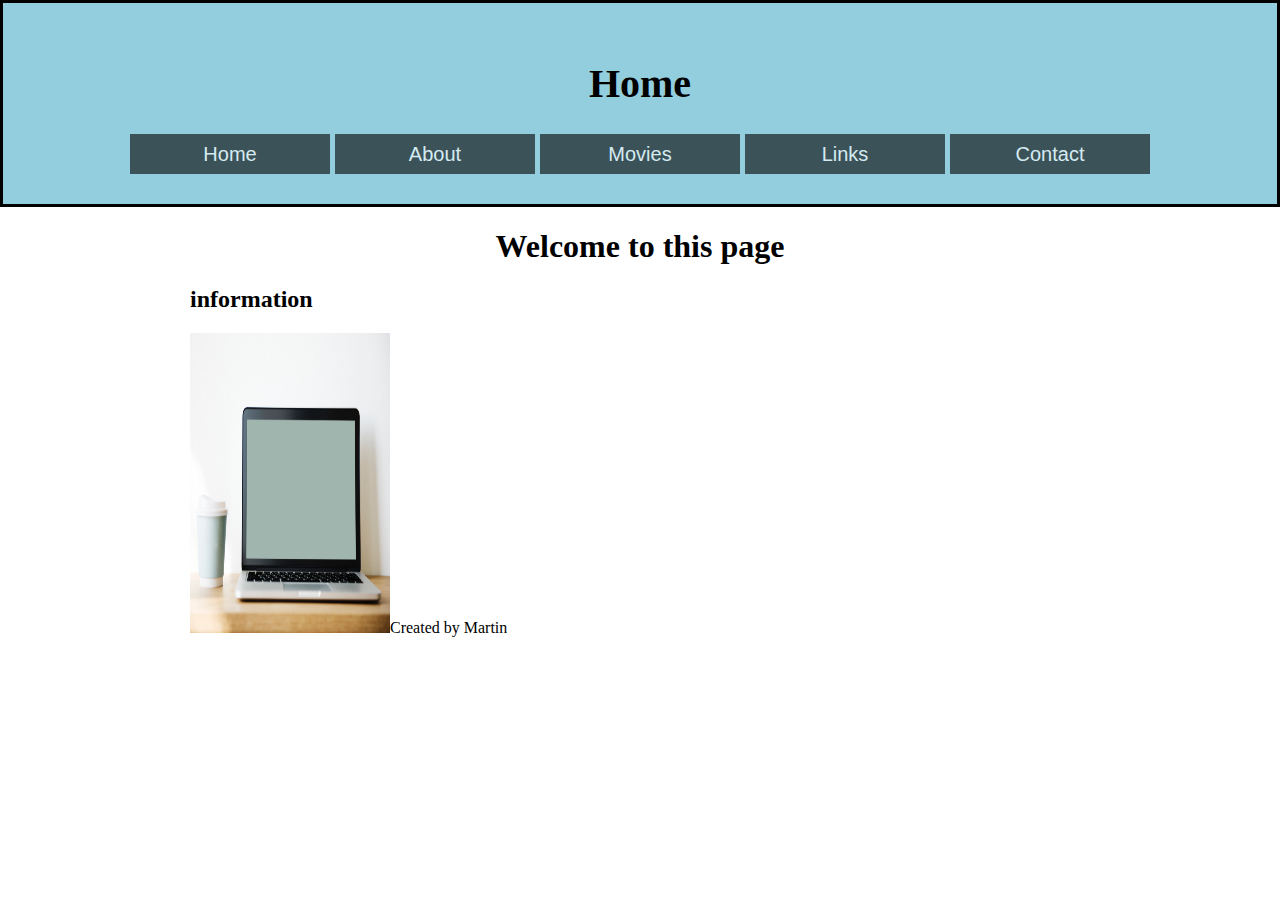
==== about.html @ a149d398 "a lot of files" ====
<!DOCTYPE html>
<html lang="en" dir="ltr">

<head>
  <title>Home</title>
  <link href="style.css" rel="stylesheet">
  <meta charset="utf-8">
</head>

<body>
  <div class="header">
    <h1>Home</h1>
  <nav>
    <ul>
      <li><a href="index.html">Home</a></li>
      <li><a>About</a></li>
      <li><a>Movies</a></li>
      <li><a>Links</a></li>
      <li><a>Contact</a></li>
    </ul>
  </nav>  
  </div>
  <div class="inner">
    <article>
      <h1>Welcome to this page</h1>
      <h2>information</h2>

      <img src="aboutpicture.jpg" alt="About" style="width:200px;height:300px;>
      
      <p>Lorem ipsum dolor sit, amet consectetur adipisicing elit. Eaque ut labore fuga. Libero praesentium provident hic dolorum ad doloremque vitae nemo unde, laudantium minima magnam maxime ipsum cumque dicta dignissimos. Lorem ipsum dolor sit amet consectetur adipisicing elit. Vitae, molestiae. Odit iure quia natus, tenetur ea dolorem perspiciatis enim sunt at nobis accusamus repellat excepturi, aspernatur, quasi maxime ipsam aliquid!Loremlor
        Lorem ipsum dolor, sit amet consectetur adipisicing elit. Aliquid odit architecto, repudiandae tempore quod eum modi voluptates possimus obcaecati ipsum, incidunt fuga. Rerum quis minima, officia minus maiores illum totam?Lorem ipsum dolor sit amet consectetur adipisicing elit. Quia natus, ducimus nihil veniam, reprehenderit illo pariatur labore nam nisi eum voluptatem quaerat temporibus dolore porro nostrum commodi necessitatibus. Itaque, alias!Lorem Lorem ipsum dolor sit amet consectetur adipisicing elit. Iusto quas aliquam rem quae sunt in itaque nostrum ipsa vero totam amet eos eaque nulla quaerat blanditiis, minima molestiae possimus recusandae. Lorem ipsum dolor sit amet consectetur adipisicing elit. Doloribus perferendis rem amet, incidunt excepturi magnam quo repellendus similique cupiditate minima natus totam officiis facilis sit provident dolorem. Iure, libero dignissimos. Lorem ipsum dolor sit amet consectetur adipisicing elit. Minus nobis beatae vitae impedit voluptatem debitis repellendus quam eius fugit, nostrum maxime ipsa qui. Exercitationem quam accusantium animi, quo saepe est! Lorem ipsum dolor sit amet consectetur adipisicing elit. Beatae cumque officia maxime fugit cupiditate hic asperiores harum odio laudantium excepturi consequatur, praesentium quaerat sunt repellendus quae nostrum dolor, eos quidem. Lorem ipsum dolor, sit amet consectetur adipisicing elit. Repellat nihil officiis tenetur ea modi reiciendis eveniet eius ut debitis iusto iure dolorum deserunt, dignissimos velit. Saepe, reprehenderit officiis. Earum, non? Lorem ipsum dolor sit amet, consectetur adipisicing elit. A voluptatibus, dolorum ipsum maiores necessitatibus corporis recusandae consectetur quae iusto eligendi cumque voluptas ut? Dolore quas accusamus voluptate consequuntur, omnis aspernatur. lo 
        Lorem ipsum dolor sit amet consectetur adipisicing elit. Suscipit assumenda magnam vero culpa, ipsam atque maxime obcaecati dolorem nobis vitae et nulla eius maiores soluta perferendis quam error recusandae non! Lorem ipsum dolor sit amet consectetur adipisicing elit. Totam officia perspiciatis laborum sequi molestiae quidem magnam atque labore aliquam rerum voluptatibus officiis, excepturi temporibus possimus, facere explicabo. Ea, magnam excepturi? Lorem ipsum dolor sit, amet consectetur adipisicing elit. Quia sequi, debitis repellendus quaerat aut repudiandae, nostrum at voluptas doloribus ipsam omnis mollitia eum cupiditate consectetur voluptatum architecto necessitatibus facere aperiam. Lorem ipsum dolor sit, amet consectetur adipisicing elit. Veniam fugiat cum vero laborum quo voluptate, excepturi eum quia corrupti quam aliquid. Quibusdam velit voluptatem atque distinctio nostrum tenetur, incidunt aliquid. Lorem ipsum dolor sit amet consectetur adipisicing elit. Cupiditate officiis odio nisi facere. Quibusdam aperiam dolorum quo. Error nobis repellendus cumque amet. Nesciunt quam, sequi dolores ab dolorum expedita facilis. Lorem ipsum, dolor sit amet consectetur adipisicing elit. Repellat blanditiis molestias ea labore! Fugit aut alias reprehenderit? Quasi repudiandae a laboriosam aperiam in, necessitatibus omnis molestiae voluptas, aliquid, error itaque! Lorem ipsum dolor sit amet consectetur adipisicing elit. Sint perferendis quam odit odio rem, nam laboriosam tempore? Reiciendis necessitatibus numquam aliquid autem quasi qui at, illum, repudiandae exercitationem minima sunt? Lorem, ipsum dolor sit amet consectetur adipisicing elit. Reprehenderit itaque ad quis culpa atque voluptatum voluptate quia ipsa alias. Distinctio temporibus molestiae ipsum possimus repudiandae hic iste quas, officia incidunt?
      </p>
    </article>

  </div>

  <footer><div class="footer">Created by Martin</div></footer>
</body>
---- style.css ----
nav {
   text-align: center;
}

ul {
    margin: 0 auto;
    display: block;
    padding: 0px;
    list-style: none;
}

ul li {
    width: 200px;
    height: 40px;
    background-color: black;
    opacity: 0.6;
    line-height: 40px;
    text-align: center;
    font-size: 20px;
    display: inline-block;
    margin: 0;
}

h1 {
    text-align: center;
}
 li {
     font-family: Arial, Helvetica, sans-serif;
     color: white;
 }

 ul li a:hover {
    background-color: #ddd;
    color: black;
    cursor: default;
 }

 .header {
    background: rgba(147,206,222,1);
    font-size: 20px;
    font-style: arial;
    display: block;
    padding: 30px;
    border-style: solid; 
    position: sticky;
    top: 0;
    width: 100%;
    box-sizing: border-box;
    left: 0;

} 
 /*
.inner {
    display: inline-block;
    max-width: 1109px;
    border: solid;
    
}
*/

/*
article {
    text-align: center;
}
*/

p {
    max-width: 100%;
    display: inline-block;
    padding: 15;
}
body {
    padding: 0;
    margin: 0;
}
.inner {
    max-width: 900px;
    margin: 0 auto;
}

footer {
    background-color: rgba(147,206,222,1);
    display: block;
    font-size: 50px;
    padding: 30px;
    bottom: 0;
    border-style: solid;
    width: 100%;
    box-sizing: border-box;
    text-align: center;
}
 a {
     text-decoration: none;
     color: white;
 }
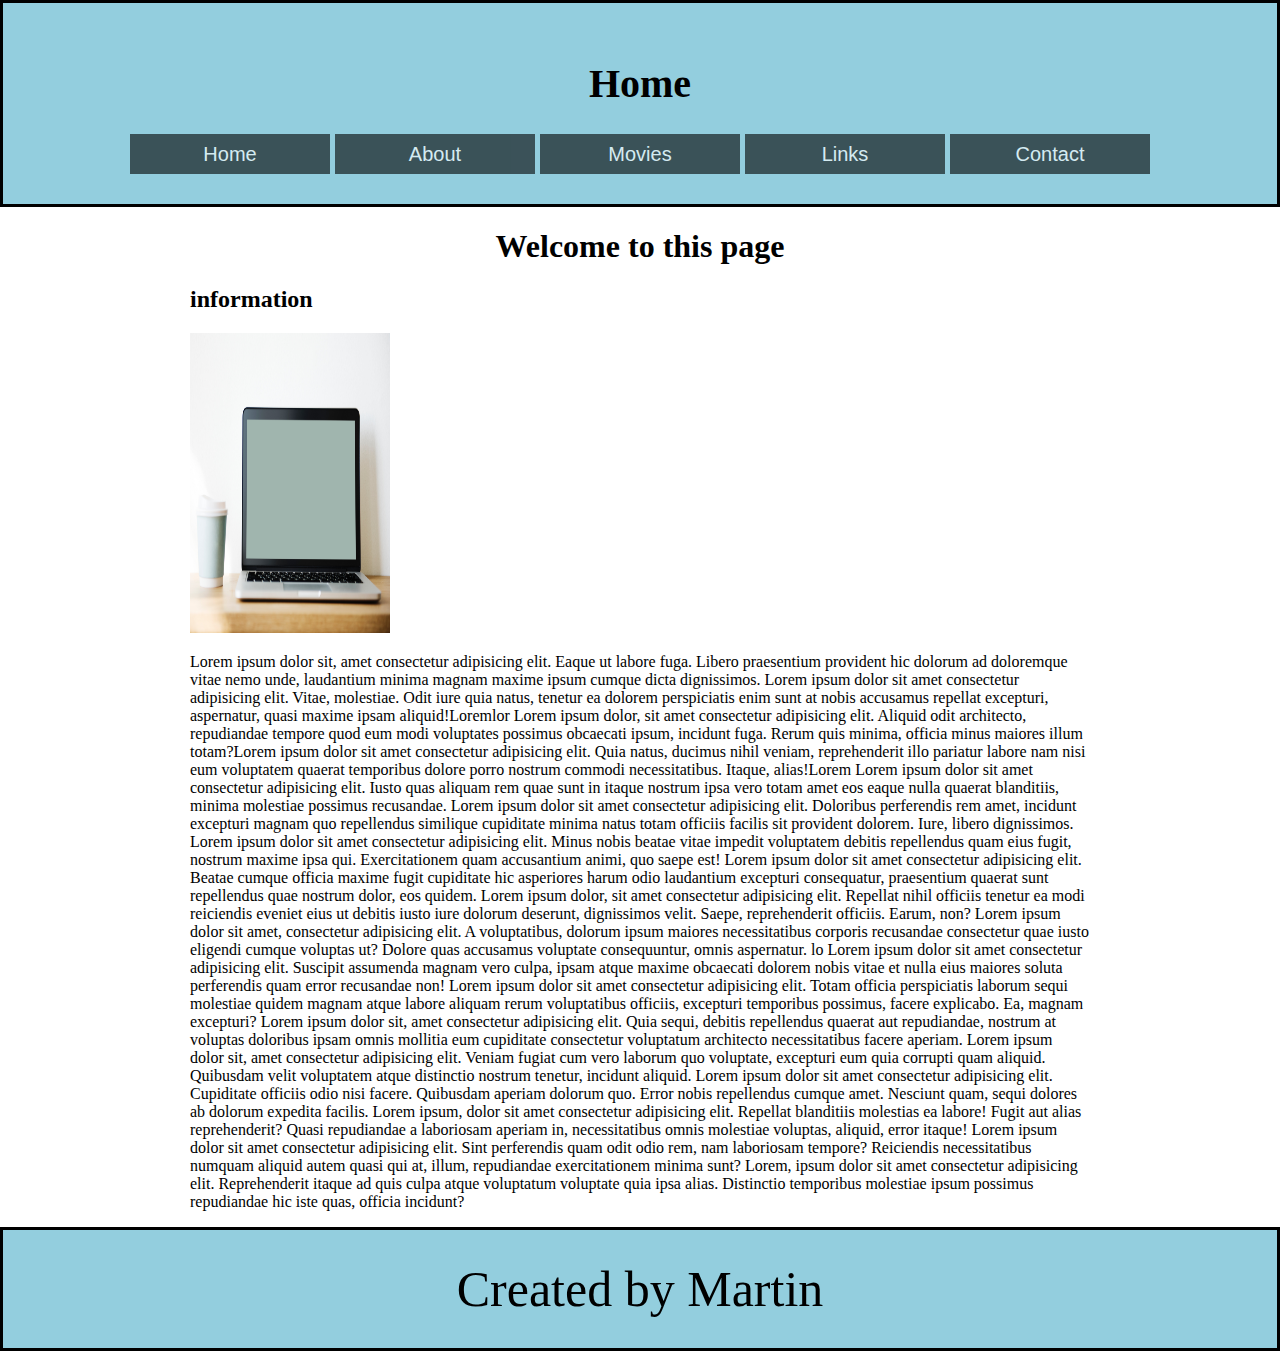
==== commit 84126fcf: "commit" ====
--- a/about.html
+++ b/about.html
@@ -25,7 +25,7 @@
       <h1>Welcome to this page</h1>
       <h2>information</h2>
 
-      <img src="aboutpicture.jpg" alt="About" style="width:200px;height:300px;>
+      <img src="aboutpicture.jpg" alt="About" style="width:200px;height:300px;">
       
       <p>Lorem ipsum dolor sit, amet consectetur adipisicing elit. Eaque ut labore fuga. Libero praesentium provident hic dolorum ad doloremque vitae nemo unde, laudantium minima magnam maxime ipsum cumque dicta dignissimos. Lorem ipsum dolor sit amet consectetur adipisicing elit. Vitae, molestiae. Odit iure quia natus, tenetur ea dolorem perspiciatis enim sunt at nobis accusamus repellat excepturi, aspernatur, quasi maxime ipsam aliquid!Loremlor
         Lorem ipsum dolor, sit amet consectetur adipisicing elit. Aliquid odit architecto, repudiandae tempore quod eum modi voluptates possimus obcaecati ipsum, incidunt fuga. Rerum quis minima, officia minus maiores illum totam?Lorem ipsum dolor sit amet consectetur adipisicing elit. Quia natus, ducimus nihil veniam, reprehenderit illo pariatur labore nam nisi eum voluptatem quaerat temporibus dolore porro nostrum commodi necessitatibus. Itaque, alias!Lorem Lorem ipsum dolor sit amet consectetur adipisicing elit. Iusto quas aliquam rem quae sunt in itaque nostrum ipsa vero totam amet eos eaque nulla quaerat blanditiis, minima molestiae possimus recusandae. Lorem ipsum dolor sit amet consectetur adipisicing elit. Doloribus perferendis rem amet, incidunt excepturi magnam quo repellendus similique cupiditate minima natus totam officiis facilis sit provident dolorem. Iure, libero dignissimos. Lorem ipsum dolor sit amet consectetur adipisicing elit. Minus nobis beatae vitae impedit voluptatem debitis repellendus quam eius fugit, nostrum maxime ipsa qui. Exercitationem quam accusantium animi, quo saepe est! Lorem ipsum dolor sit amet consectetur adipisicing elit. Beatae cumque officia maxime fugit cupiditate hic asperiores harum odio laudantium excepturi consequatur, praesentium quaerat sunt repellendus quae nostrum dolor, eos quidem. Lorem ipsum dolor, sit amet consectetur adipisicing elit. Repellat nihil officiis tenetur ea modi reiciendis eveniet eius ut debitis iusto iure dolorum deserunt, dignissimos velit. Saepe, reprehenderit officiis. Earum, non? Lorem ipsum dolor sit amet, consectetur adipisicing elit. A voluptatibus, dolorum ipsum maiores necessitatibus corporis recusandae consectetur quae iusto eligendi cumque voluptas ut? Dolore quas accusamus voluptate consequuntur, omnis aspernatur. lo 
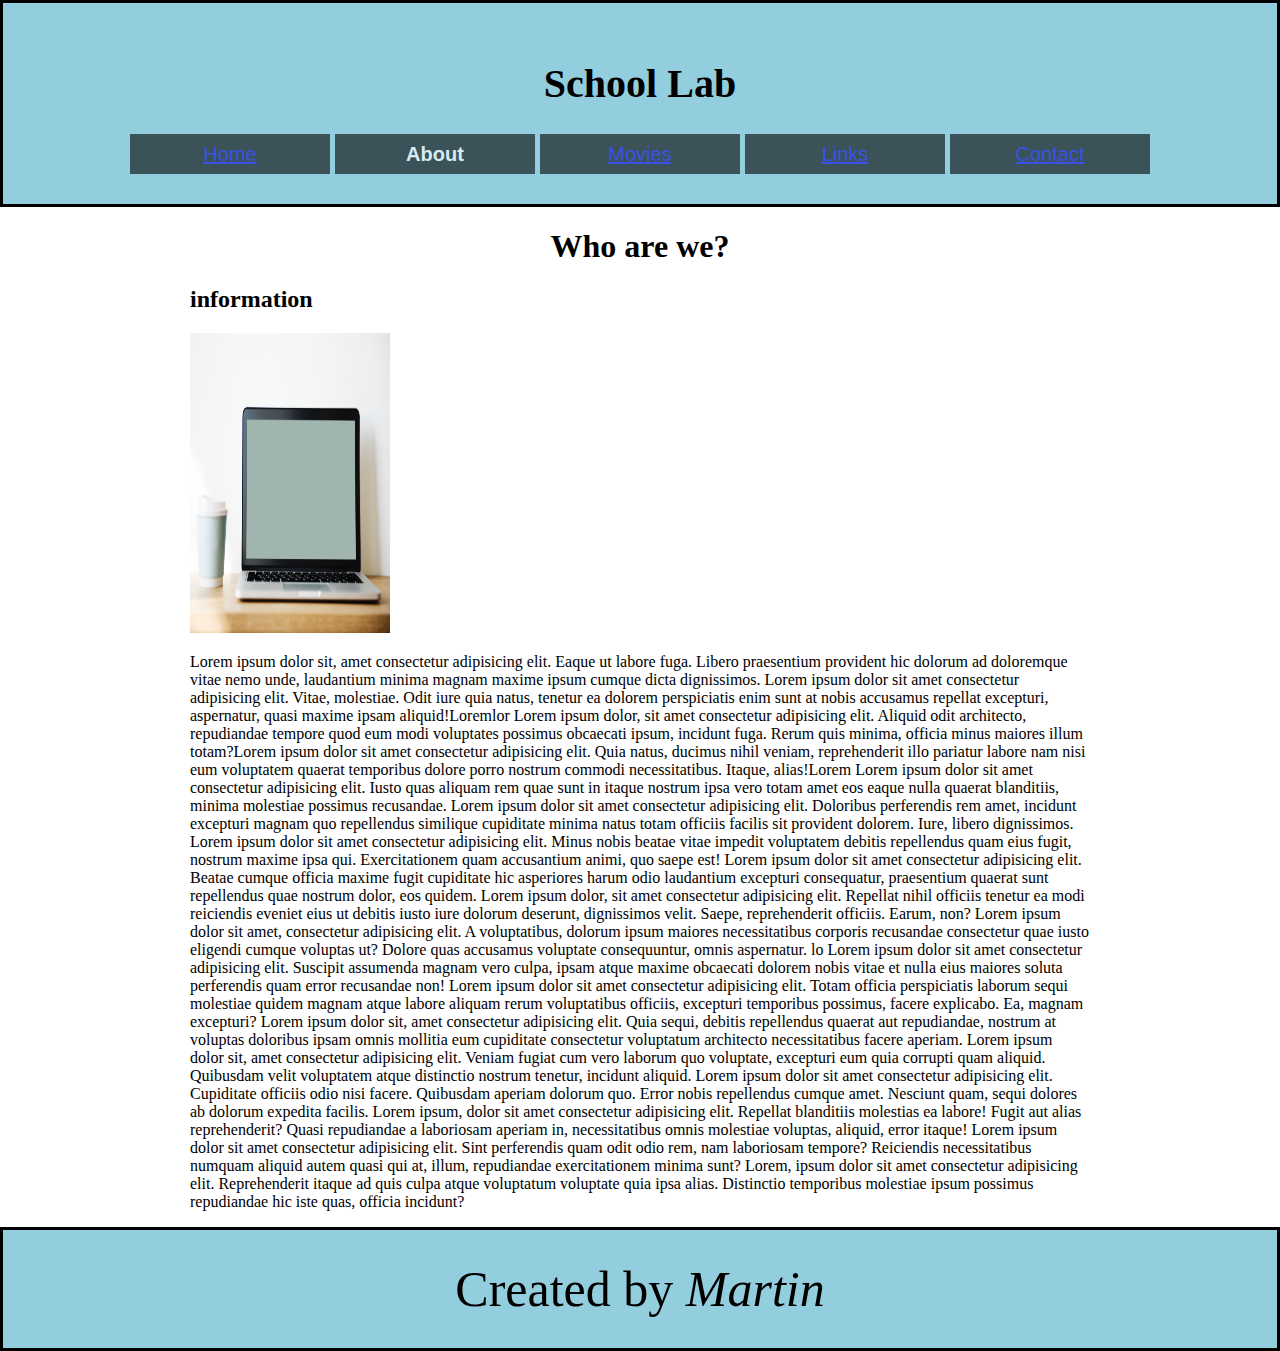
==== commit 48cf5f21: "maybe final commit" ====
--- a/about.html
+++ b/about.html
@@ -2,27 +2,27 @@
 <html lang="en" dir="ltr">
 
 <head>
-  <title>Home</title>
-  <link href="style.css" rel="stylesheet">
+  <title>About</title>
+  <link href="about.css" rel="stylesheet">
   <meta charset="utf-8">
 </head>
 
 <body>
   <div class="header">
-    <h1>Home</h1>
+    <h1>School Lab</h1>
   <nav>
     <ul>
       <li><a href="index.html">Home</a></li>
-      <li><a>About</a></li>
-      <li><a>Movies</a></li>
-      <li><a>Links</a></li>
-      <li><a>Contact</a></li>
+      <li><a><strong>About</strong></a></li>
+      <li><a href="movies.html">Movies</a></li>
+      <li><a href="links.html">Links</a></li>
+      <li><a href="contact.html">Contact</a></li>
     </ul>
   </nav>  
   </div>
   <div class="inner">
     <article>
-      <h1>Welcome to this page</h1>
+      <h1>Who are we?</h1>
       <h2>information</h2>
 
       <img src="aboutpicture.jpg" alt="About" style="width:200px;height:300px;">
@@ -35,5 +35,5 @@
 
   </div>
 
-  <footer><div class="footer">Created by Martin</div></footer>
+  <footer><div class="footer">Created by <i>Martin</i></div></footer>
 </body>--- a/about.css
+++ b/about.css
@@ -0,0 +1,78 @@
+nav {
+    text-align: center;
+ }
+ 
+ ul {
+     margin: 0 auto;
+     display: block;
+     padding: 0px;
+     list-style: none;
+ }
+ 
+ ul li {
+     width: 200px;
+     height: 40px;
+     background-color: black;
+     opacity: 0.6;
+     line-height: 40px;
+     text-align: center;
+     font-size: 20px;
+     display: inline-block;
+     margin: 0;
+ }
+ 
+ h1 {
+     text-align: center;
+ }
+  li {
+      font-family: Arial, Helvetica, sans-serif;
+      color: white;
+  }
+ 
+  ul li a:hover {
+     background-color: #ddd;
+     color: black;
+     cursor: default;
+  }
+ 
+  .header {
+     background: rgba(147,206,222,1);
+     font-size: 20px;
+     font-style: arial;
+     display: block;
+     padding: 30px;
+     border-style: solid; 
+     position: sticky;
+     top: 0;
+     width: 100%;
+     box-sizing: border-box;
+     left: 0;
+ 
+ } 
+ 
+ p {
+     max-width: 100%;
+     display: inline-block;
+     padding: 15;
+ }
+ body {
+     padding: 0;
+     margin: 0;
+ }
+ .inner {
+     max-width: 900px;
+     margin: 0 auto;
+ }
+ 
+ footer {
+     background-color: rgba(147,206,222,1);
+     display: block;
+     font-size: 50px;
+     padding: 30px;
+     bottom: 0;
+     border-style: solid;
+     width: 100%;
+     box-sizing: border-box;
+     text-align: center;
+ } 
+
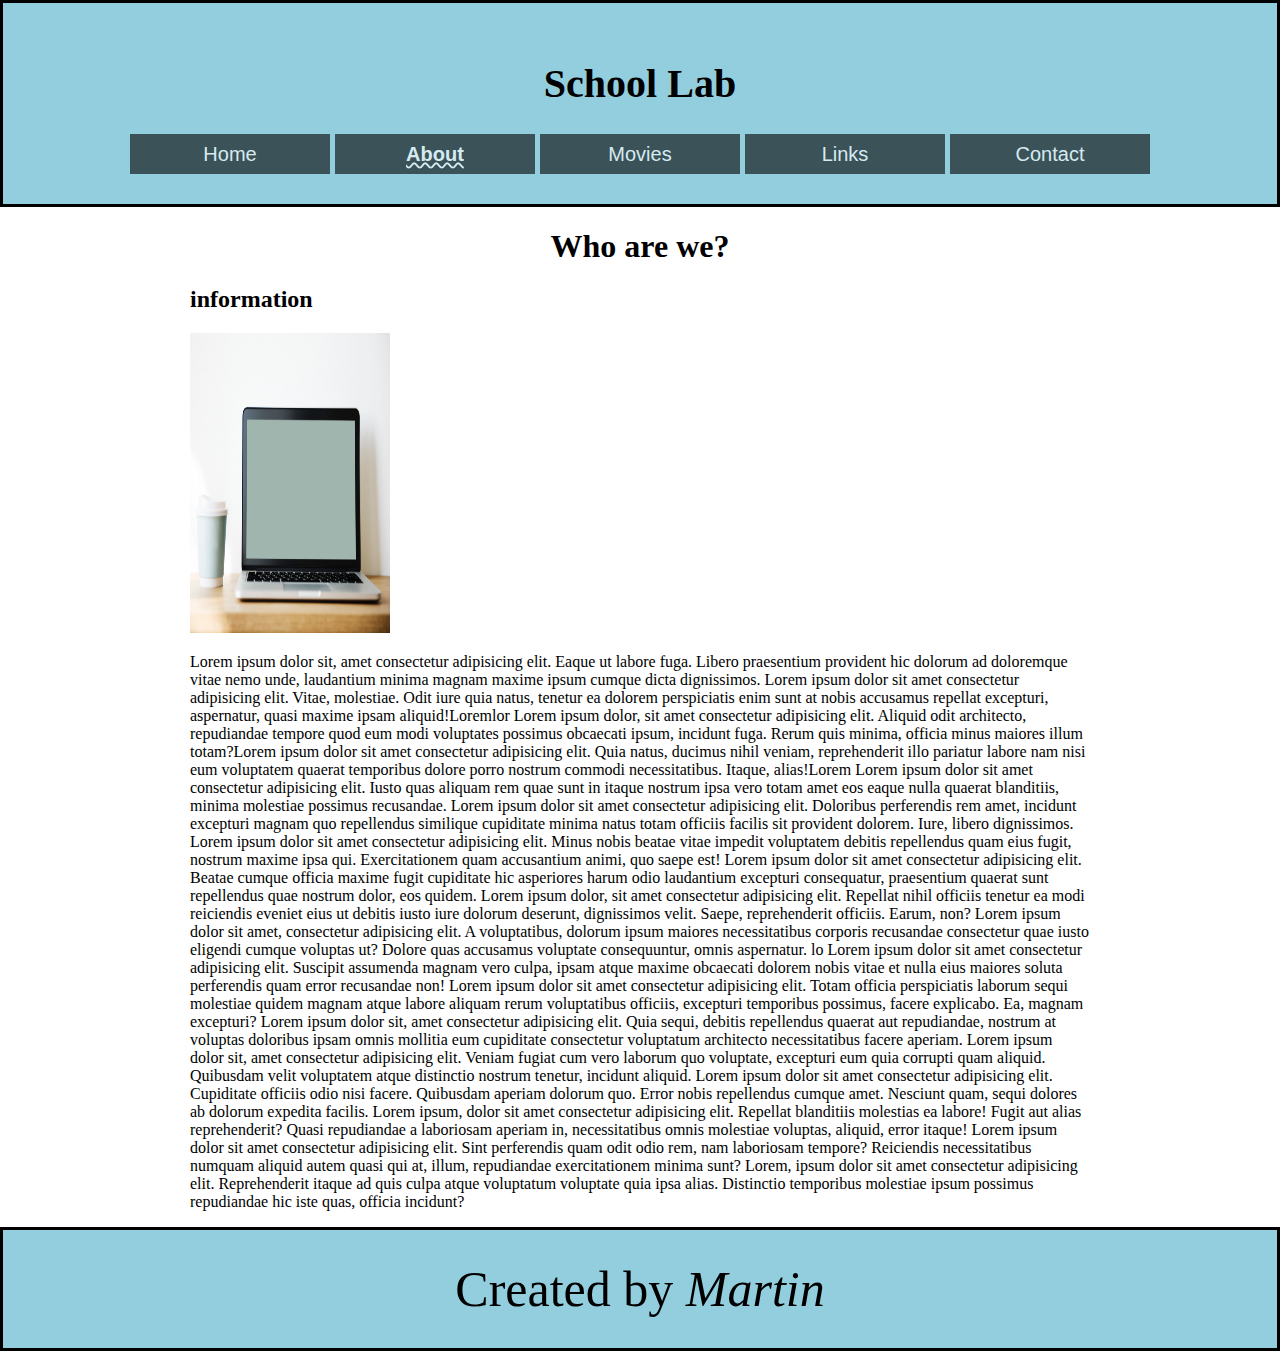
==== commit e3b5ae38: "used format document" ====
--- a/about.html
+++ b/about.html
@@ -10,15 +10,15 @@
 <body>
   <div class="header">
     <h1>School Lab</h1>
-  <nav>
-    <ul>
-      <li><a href="index.html">Home</a></li>
-      <li><a><strong>About</strong></a></li>
-      <li><a href="movies.html">Movies</a></li>
-      <li><a href="links.html">Links</a></li>
-      <li><a href="contact.html">Contact</a></li>
-    </ul>
-  </nav>  
+    <nav>
+      <ul>
+        <li><a href="index.html">Home</a></li>
+        <li><a><strong>About</strong></a></li>
+        <li><a href="movies.html">Movies</a></li>
+        <li><a href="links.html">Links</a></li>
+        <li><a href="contact.html">Contact</a></li>
+      </ul>
+    </nav>
   </div>
   <div class="inner">
     <article>
@@ -26,14 +26,48 @@
       <h2>information</h2>
 
       <img src="aboutpicture.jpg" alt="About" style="width:200px;height:300px;">
-      
-      <p>Lorem ipsum dolor sit, amet consectetur adipisicing elit. Eaque ut labore fuga. Libero praesentium provident hic dolorum ad doloremque vitae nemo unde, laudantium minima magnam maxime ipsum cumque dicta dignissimos. Lorem ipsum dolor sit amet consectetur adipisicing elit. Vitae, molestiae. Odit iure quia natus, tenetur ea dolorem perspiciatis enim sunt at nobis accusamus repellat excepturi, aspernatur, quasi maxime ipsam aliquid!Loremlor
-        Lorem ipsum dolor, sit amet consectetur adipisicing elit. Aliquid odit architecto, repudiandae tempore quod eum modi voluptates possimus obcaecati ipsum, incidunt fuga. Rerum quis minima, officia minus maiores illum totam?Lorem ipsum dolor sit amet consectetur adipisicing elit. Quia natus, ducimus nihil veniam, reprehenderit illo pariatur labore nam nisi eum voluptatem quaerat temporibus dolore porro nostrum commodi necessitatibus. Itaque, alias!Lorem Lorem ipsum dolor sit amet consectetur adipisicing elit. Iusto quas aliquam rem quae sunt in itaque nostrum ipsa vero totam amet eos eaque nulla quaerat blanditiis, minima molestiae possimus recusandae. Lorem ipsum dolor sit amet consectetur adipisicing elit. Doloribus perferendis rem amet, incidunt excepturi magnam quo repellendus similique cupiditate minima natus totam officiis facilis sit provident dolorem. Iure, libero dignissimos. Lorem ipsum dolor sit amet consectetur adipisicing elit. Minus nobis beatae vitae impedit voluptatem debitis repellendus quam eius fugit, nostrum maxime ipsa qui. Exercitationem quam accusantium animi, quo saepe est! Lorem ipsum dolor sit amet consectetur adipisicing elit. Beatae cumque officia maxime fugit cupiditate hic asperiores harum odio laudantium excepturi consequatur, praesentium quaerat sunt repellendus quae nostrum dolor, eos quidem. Lorem ipsum dolor, sit amet consectetur adipisicing elit. Repellat nihil officiis tenetur ea modi reiciendis eveniet eius ut debitis iusto iure dolorum deserunt, dignissimos velit. Saepe, reprehenderit officiis. Earum, non? Lorem ipsum dolor sit amet, consectetur adipisicing elit. A voluptatibus, dolorum ipsum maiores necessitatibus corporis recusandae consectetur quae iusto eligendi cumque voluptas ut? Dolore quas accusamus voluptate consequuntur, omnis aspernatur. lo 
-        Lorem ipsum dolor sit amet consectetur adipisicing elit. Suscipit assumenda magnam vero culpa, ipsam atque maxime obcaecati dolorem nobis vitae et nulla eius maiores soluta perferendis quam error recusandae non! Lorem ipsum dolor sit amet consectetur adipisicing elit. Totam officia perspiciatis laborum sequi molestiae quidem magnam atque labore aliquam rerum voluptatibus officiis, excepturi temporibus possimus, facere explicabo. Ea, magnam excepturi? Lorem ipsum dolor sit, amet consectetur adipisicing elit. Quia sequi, debitis repellendus quaerat aut repudiandae, nostrum at voluptas doloribus ipsam omnis mollitia eum cupiditate consectetur voluptatum architecto necessitatibus facere aperiam. Lorem ipsum dolor sit, amet consectetur adipisicing elit. Veniam fugiat cum vero laborum quo voluptate, excepturi eum quia corrupti quam aliquid. Quibusdam velit voluptatem atque distinctio nostrum tenetur, incidunt aliquid. Lorem ipsum dolor sit amet consectetur adipisicing elit. Cupiditate officiis odio nisi facere. Quibusdam aperiam dolorum quo. Error nobis repellendus cumque amet. Nesciunt quam, sequi dolores ab dolorum expedita facilis. Lorem ipsum, dolor sit amet consectetur adipisicing elit. Repellat blanditiis molestias ea labore! Fugit aut alias reprehenderit? Quasi repudiandae a laboriosam aperiam in, necessitatibus omnis molestiae voluptas, aliquid, error itaque! Lorem ipsum dolor sit amet consectetur adipisicing elit. Sint perferendis quam odit odio rem, nam laboriosam tempore? Reiciendis necessitatibus numquam aliquid autem quasi qui at, illum, repudiandae exercitationem minima sunt? Lorem, ipsum dolor sit amet consectetur adipisicing elit. Reprehenderit itaque ad quis culpa atque voluptatum voluptate quia ipsa alias. Distinctio temporibus molestiae ipsum possimus repudiandae hic iste quas, officia incidunt?
+
+      <p>Lorem ipsum dolor sit, amet consectetur adipisicing elit. Eaque ut labore fuga. Libero praesentium provident hic
+        dolorum ad doloremque vitae nemo unde, laudantium minima magnam maxime ipsum cumque dicta dignissimos. Lorem ipsum
+        dolor sit amet consectetur adipisicing elit. Vitae, molestiae. Odit iure quia natus, tenetur ea dolorem perspiciatis
+        enim sunt at nobis accusamus repellat excepturi, aspernatur, quasi maxime ipsam aliquid!Loremlor Lorem ipsum dolor,
+        sit amet consectetur adipisicing elit. Aliquid odit architecto, repudiandae tempore quod eum modi voluptates possimus
+        obcaecati ipsum, incidunt fuga. Rerum quis minima, officia minus maiores illum totam?Lorem ipsum dolor sit amet consectetur
+        adipisicing elit. Quia natus, ducimus nihil veniam, reprehenderit illo pariatur labore nam nisi eum voluptatem quaerat
+        temporibus dolore porro nostrum commodi necessitatibus. Itaque, alias!Lorem Lorem ipsum dolor sit amet consectetur
+        adipisicing elit. Iusto quas aliquam rem quae sunt in itaque nostrum ipsa vero totam amet eos eaque nulla quaerat
+        blanditiis, minima molestiae possimus recusandae. Lorem ipsum dolor sit amet consectetur adipisicing elit. Doloribus
+        perferendis rem amet, incidunt excepturi magnam quo repellendus similique cupiditate minima natus totam officiis
+        facilis sit provident dolorem. Iure, libero dignissimos. Lorem ipsum dolor sit amet consectetur adipisicing elit.
+        Minus nobis beatae vitae impedit voluptatem debitis repellendus quam eius fugit, nostrum maxime ipsa qui. Exercitationem
+        quam accusantium animi, quo saepe est! Lorem ipsum dolor sit amet consectetur adipisicing elit. Beatae cumque officia
+        maxime fugit cupiditate hic asperiores harum odio laudantium excepturi consequatur, praesentium quaerat sunt repellendus
+        quae nostrum dolor, eos quidem. Lorem ipsum dolor, sit amet consectetur adipisicing elit. Repellat nihil officiis
+        tenetur ea modi reiciendis eveniet eius ut debitis iusto iure dolorum deserunt, dignissimos velit. Saepe, reprehenderit
+        officiis. Earum, non? Lorem ipsum dolor sit amet, consectetur adipisicing elit. A voluptatibus, dolorum ipsum maiores
+        necessitatibus corporis recusandae consectetur quae iusto eligendi cumque voluptas ut? Dolore quas accusamus voluptate
+        consequuntur, omnis aspernatur. lo Lorem ipsum dolor sit amet consectetur adipisicing elit. Suscipit assumenda magnam
+        vero culpa, ipsam atque maxime obcaecati dolorem nobis vitae et nulla eius maiores soluta perferendis quam error
+        recusandae non! Lorem ipsum dolor sit amet consectetur adipisicing elit. Totam officia perspiciatis laborum sequi
+        molestiae quidem magnam atque labore aliquam rerum voluptatibus officiis, excepturi temporibus possimus, facere explicabo.
+        Ea, magnam excepturi? Lorem ipsum dolor sit, amet consectetur adipisicing elit. Quia sequi, debitis repellendus quaerat
+        aut repudiandae, nostrum at voluptas doloribus ipsam omnis mollitia eum cupiditate consectetur voluptatum architecto
+        necessitatibus facere aperiam. Lorem ipsum dolor sit, amet consectetur adipisicing elit. Veniam fugiat cum vero laborum
+        quo voluptate, excepturi eum quia corrupti quam aliquid. Quibusdam velit voluptatem atque distinctio nostrum tenetur,
+        incidunt aliquid. Lorem ipsum dolor sit amet consectetur adipisicing elit. Cupiditate officiis odio nisi facere.
+        Quibusdam aperiam dolorum quo. Error nobis repellendus cumque amet. Nesciunt quam, sequi dolores ab dolorum expedita
+        facilis. Lorem ipsum, dolor sit amet consectetur adipisicing elit. Repellat blanditiis molestias ea labore! Fugit
+        aut alias reprehenderit? Quasi repudiandae a laboriosam aperiam in, necessitatibus omnis molestiae voluptas, aliquid,
+        error itaque! Lorem ipsum dolor sit amet consectetur adipisicing elit. Sint perferendis quam odit odio rem, nam laboriosam
+        tempore? Reiciendis necessitatibus numquam aliquid autem quasi qui at, illum, repudiandae exercitationem minima sunt?
+        Lorem, ipsum dolor sit amet consectetur adipisicing elit. Reprehenderit itaque ad quis culpa atque voluptatum voluptate
+        quia ipsa alias. Distinctio temporibus molestiae ipsum possimus repudiandae hic iste quas, officia incidunt?
       </p>
     </article>
 
   </div>
 
-  <footer><div class="footer">Created by <i>Martin</i></div></footer>
+  <footer>
+    <div class="footer">Created by <i>Martin</i></div>
+  </footer>
 </body>--- a/about.css
+++ b/about.css
@@ -50,18 +50,18 @@
  
  } 
  
- p {
-     max-width: 100%;
-     display: inline-block;
-     padding: 15;
- }
+
  body {
-     padding: 0;
+    display: flex;
+    min-height: 100vh;
+    flex-direction: column;
+    padding: 0;
      margin: 0;
- }
+}
  .inner {
      max-width: 900px;
      margin: 0 auto;
+     flex: 1;
  }
  
  footer {
@@ -76,3 +76,11 @@
      text-align: center;
  } 
 
+strong {
+    text-decoration: underline wavy;
+}
+
+a {
+    text-decoration: none;
+    color: white;
+}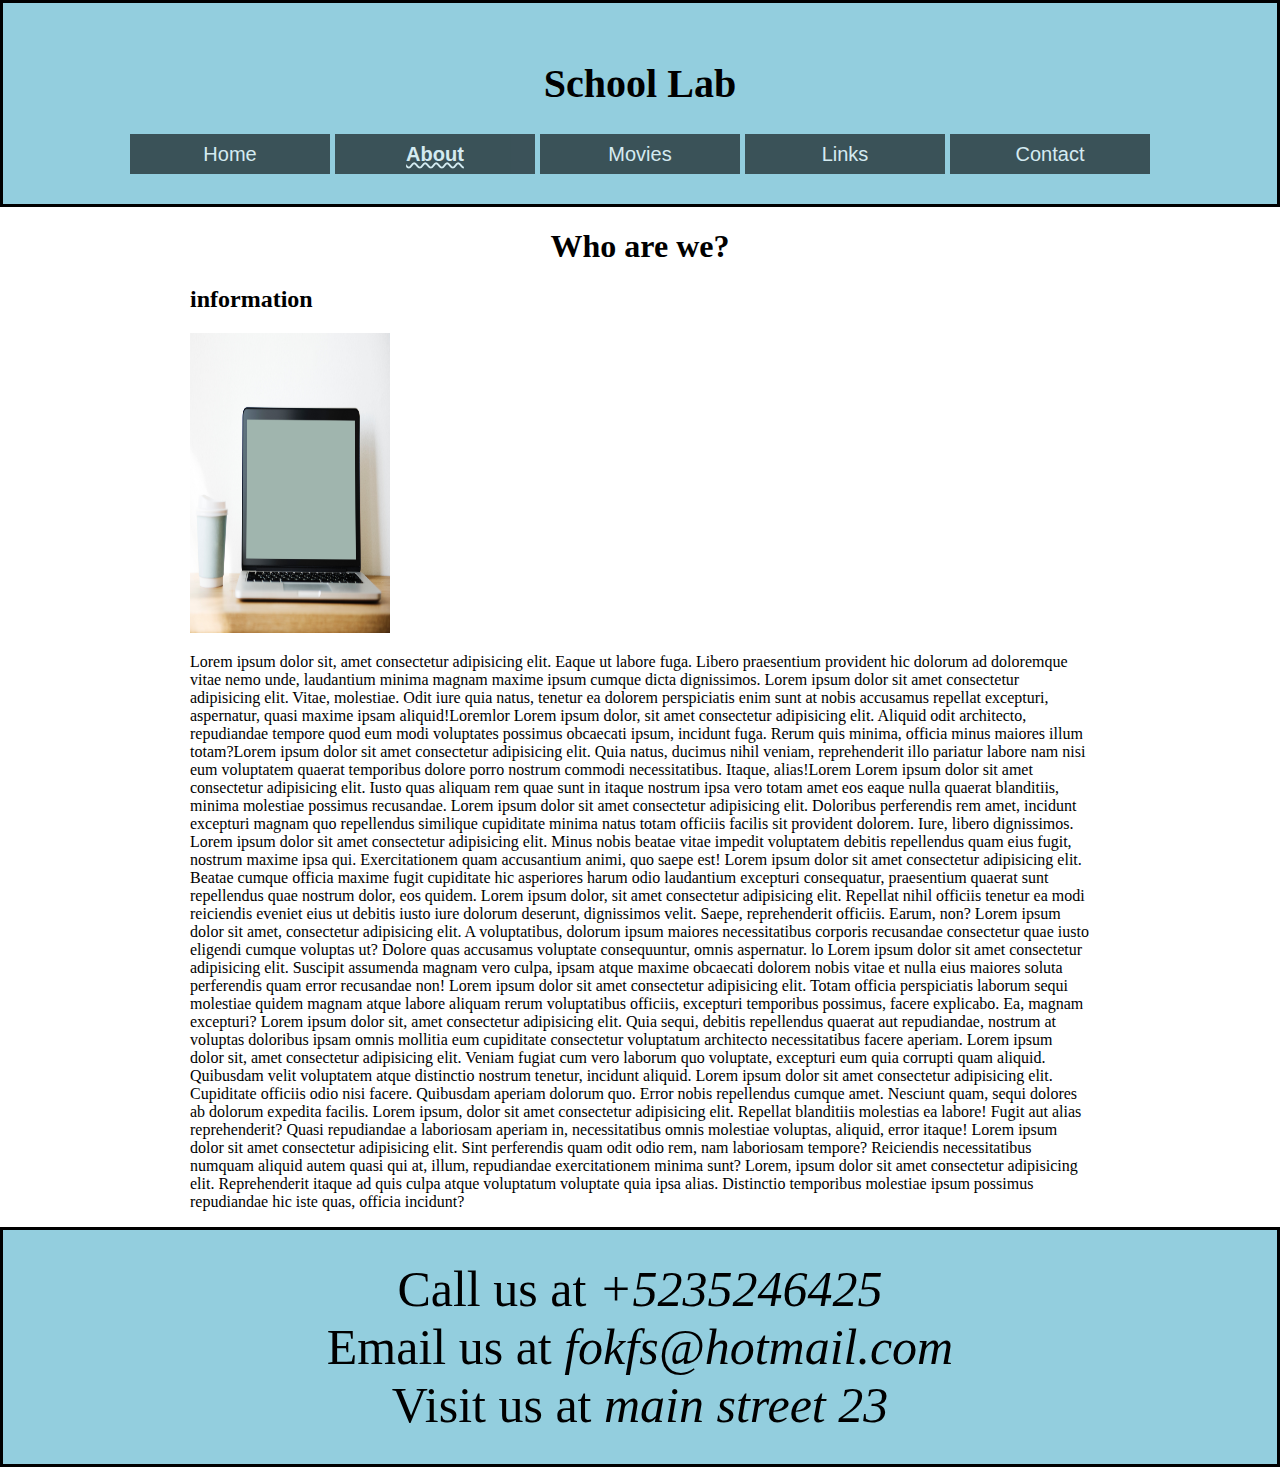
==== commit 28307956: "last comimit" ====
--- a/about.html
+++ b/about.html
@@ -68,6 +68,11 @@
   </div>
 
   <footer>
-    <div class="footer">Created by <i>Martin</i></div>
+    <div class="footer">Call us at <i>+5235246425</i> <br>
+    Email us at <i>fokfs@hotmail.com</i> <br>
+    Visit us at <i>main street 23</i>
+    
+    
+    </div>
   </footer>
 </body>